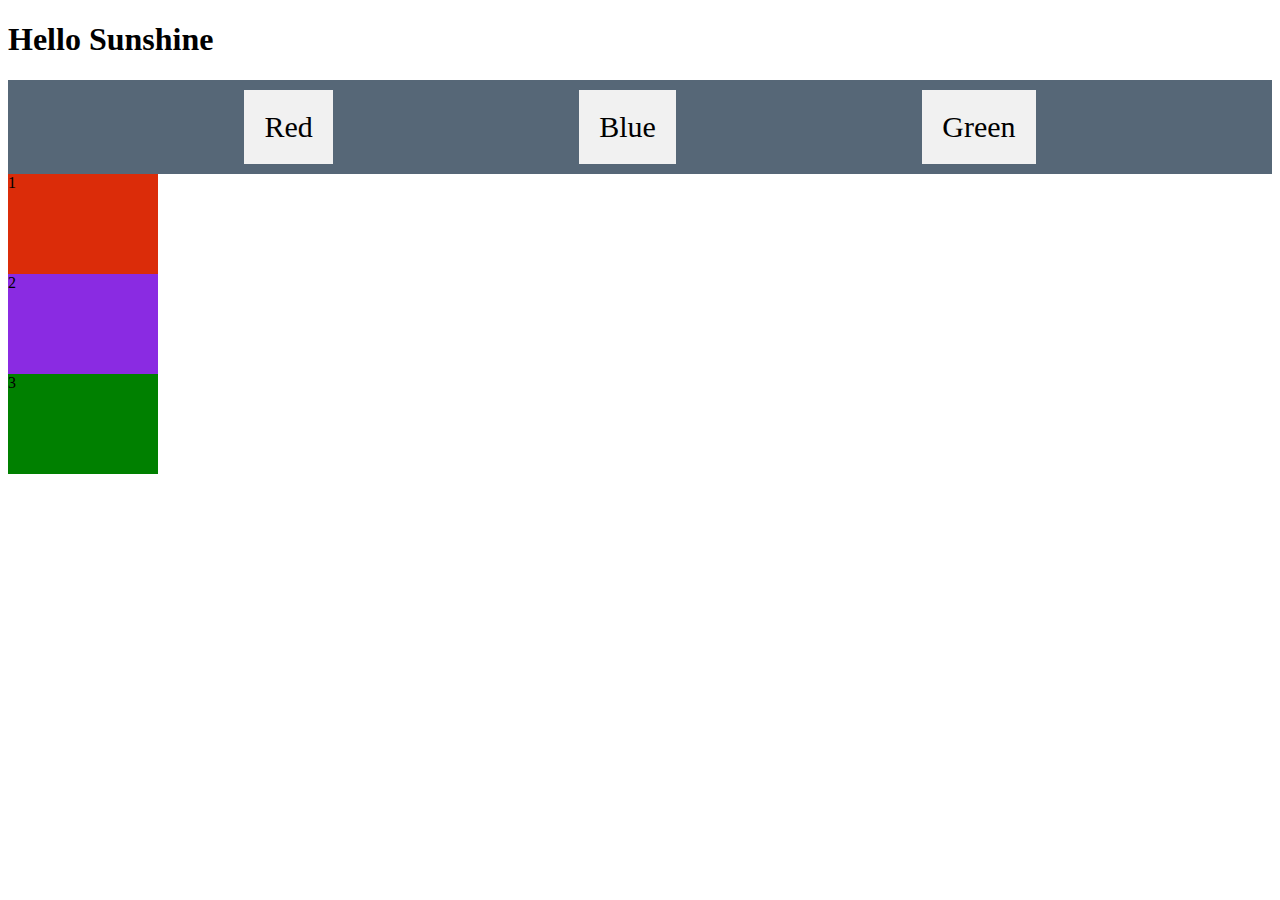
==== index.html @ 916f5550 "chages items" ====
<!DOCTYPE html>
<html lang="en">
<head>
    <meta charset="UTF-8">
    <meta name="viewport" content="width=device-width, initial-scale=1.0">
    <link rel="stylesheet" href="assets/style.css">
    <title>Flex Box Practice</title>
</head>
<body>
    <h1>Hello Sunshine</h1>
    <div class = "flex-item">
        <div>Red</div>
        <div>Blue</div>
        <div>Green</div>
    </div>

    <div class="container">
        <div class="items one">1</div>
        <div class="items two">2</div>
        <div class="items three">3</div>
    </div>
    
</body>
</html>
---- assets/style.css ----
.flex-item{
    display: flex;
    flex-direction: row;
    justify-content: space-evenly;
    background-color: rgb(86, 103, 119);
}

.flex-item > div {
    background-color: #f1f1f1;
    margin: 10px;
    padding: 20px;
    font-size: 30px; 
}

.container{
    width: 150px;
    height: 100px;

}

.items{
    width: 150px;
    height: 100px;
}
.one{
    background-color:rgb(219, 44, 9);
}

.two{
    background-color: blueviolet;
}

.three{
    background-color: green;
}
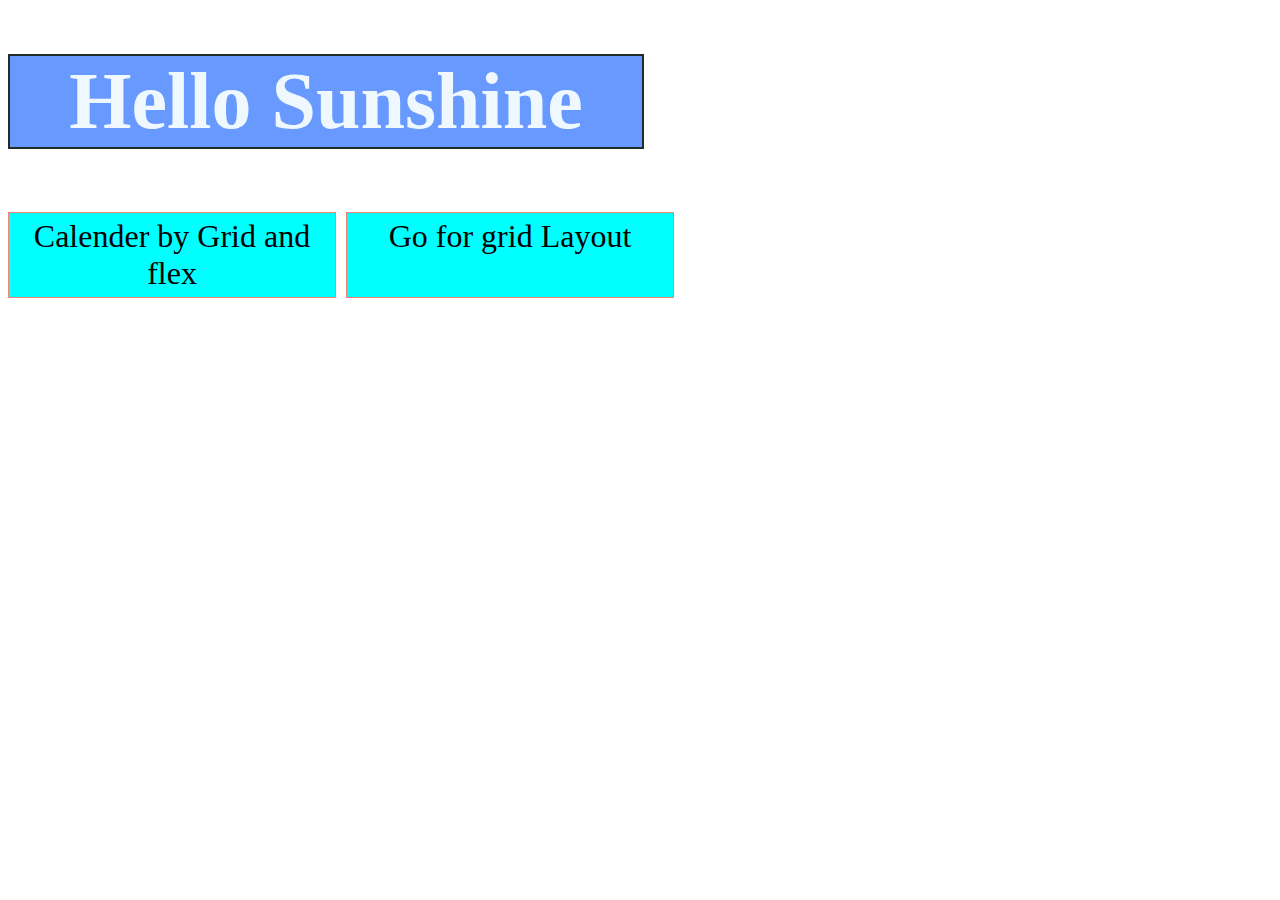
==== commit faa8bcea: "refined index file, and added some css" ====
--- a/index.html
+++ b/index.html
@@ -8,16 +8,16 @@
 </head>
 <body>
     <h1>Hello Sunshine</h1>
-    <div class = "flex-item">
-        <div>Red</div>
-        <div>Blue</div>
-        <div>Green</div>
-    </div>
-
-    <div class="container">
-        <div class="items one">1</div>
-        <div class="items two">2</div>
-        <div class="items three">3</div>
+    
+    <div class="content">
+        <div class="box-div">
+            <a href="calender.html" style=""> Calender by Grid and flex </a>
+    
+        </div>
+    
+        <div class="box-div">
+            <a href="grid.html"> Go for grid Layout</a>
+        </div>
     </div>
     
 </body>
--- a/assets/style.css
+++ b/assets/style.css
@@ -1,35 +1,28 @@
-.flex-item{
+.content{
     display: flex;
-    flex-direction: row;
-    justify-content: space-evenly;
-    background-color: rgb(86, 103, 119);
+    column-gap: 10px;
+}
+.box-div{
+    padding: 5px;
+    border: 1px solid salmon;
+    margin-top: 10px;
+    width: 25%;
+    background-color:aqua;
+    text-align: center;
 }
 
-.flex-item > div {
-    background-color: #f1f1f1;
-    margin: 10px;
-    padding: 20px;
-    font-size: 30px; 
+a{
+    color:rgb(0, 0, 0);
+    text-decoration:none;
+    font-size: 2em;
 }
 
-.container{
-    width: 150px;
-    height: 100px;
-
-}
-
-.items{
-    width: 150px;
-    height: 100px;
-}
-.one{
-    background-color:rgb(219, 44, 9);
-}
-
-.two{
-    background-color: blueviolet;
-}
-
-.three{
-    background-color: green;
+h1{
+    border: 2px solid rgb(32, 44, 44);
+    width: 50%;
+    background-color: rgb(103, 153, 255);
+    color: aliceblue;
+    font-style: normal;
+    font-size: 5em;
+    text-align: center;
 }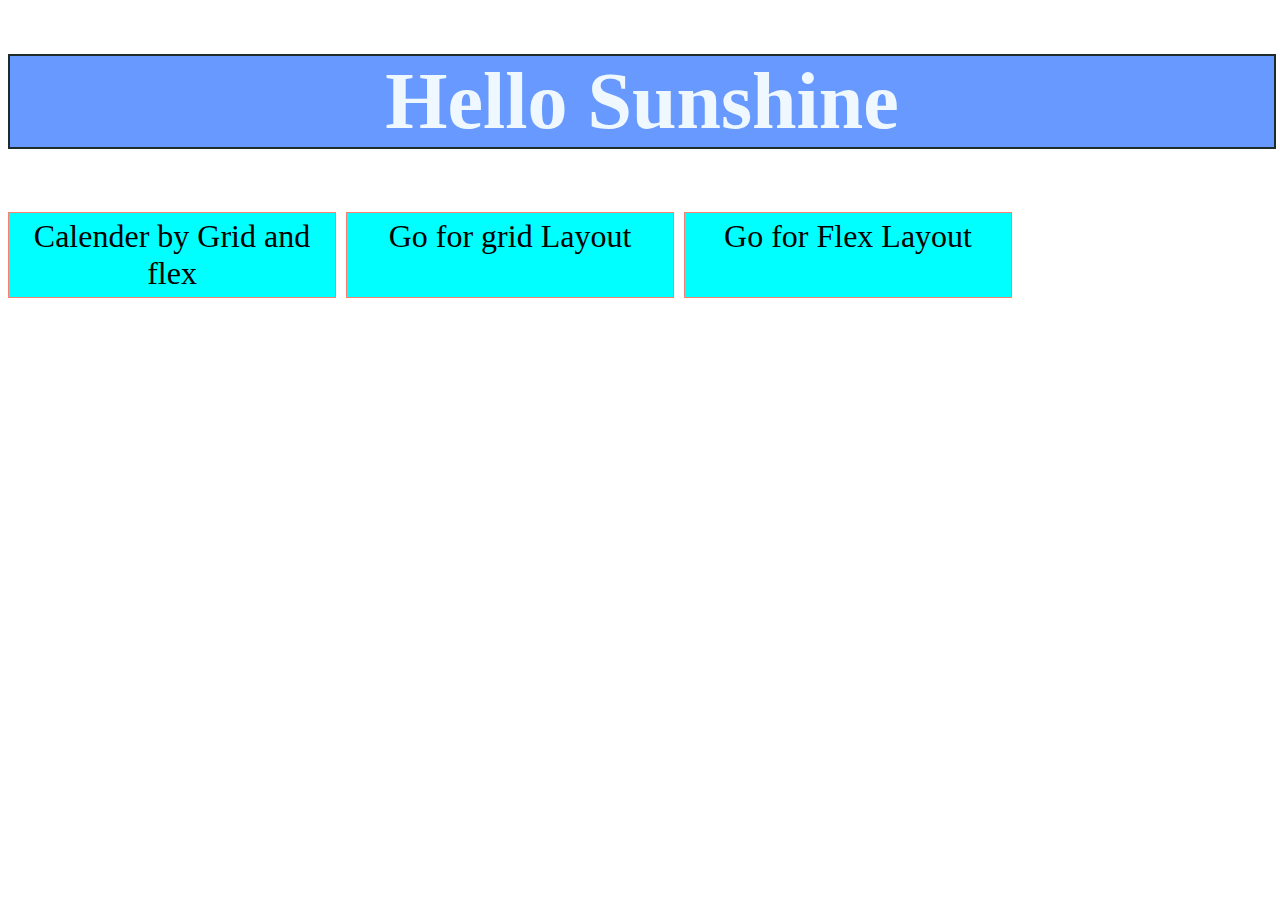
==== commit f4f6f97f: "flex added" ====
--- a/index.html
+++ b/index.html
@@ -12,12 +12,15 @@
     <div class="content">
         <div class="box-div">
             <a href="calender.html" style=""> Calender by Grid and flex </a>
-    
         </div>
     
         <div class="box-div">
             <a href="grid.html"> Go for grid Layout</a>
         </div>
+
+        <div class="box-div">
+            <a href="flex.html"> Go for Flex Layout</a>
+        </div>
     </div>
     
 </body>
--- a/assets/style.css
+++ b/assets/style.css
@@ -19,7 +19,7 @@
 
 h1{
     border: 2px solid rgb(32, 44, 44);
-    width: 50%;
+    width: 100%;
     background-color: rgb(103, 153, 255);
     color: aliceblue;
     font-style: normal;
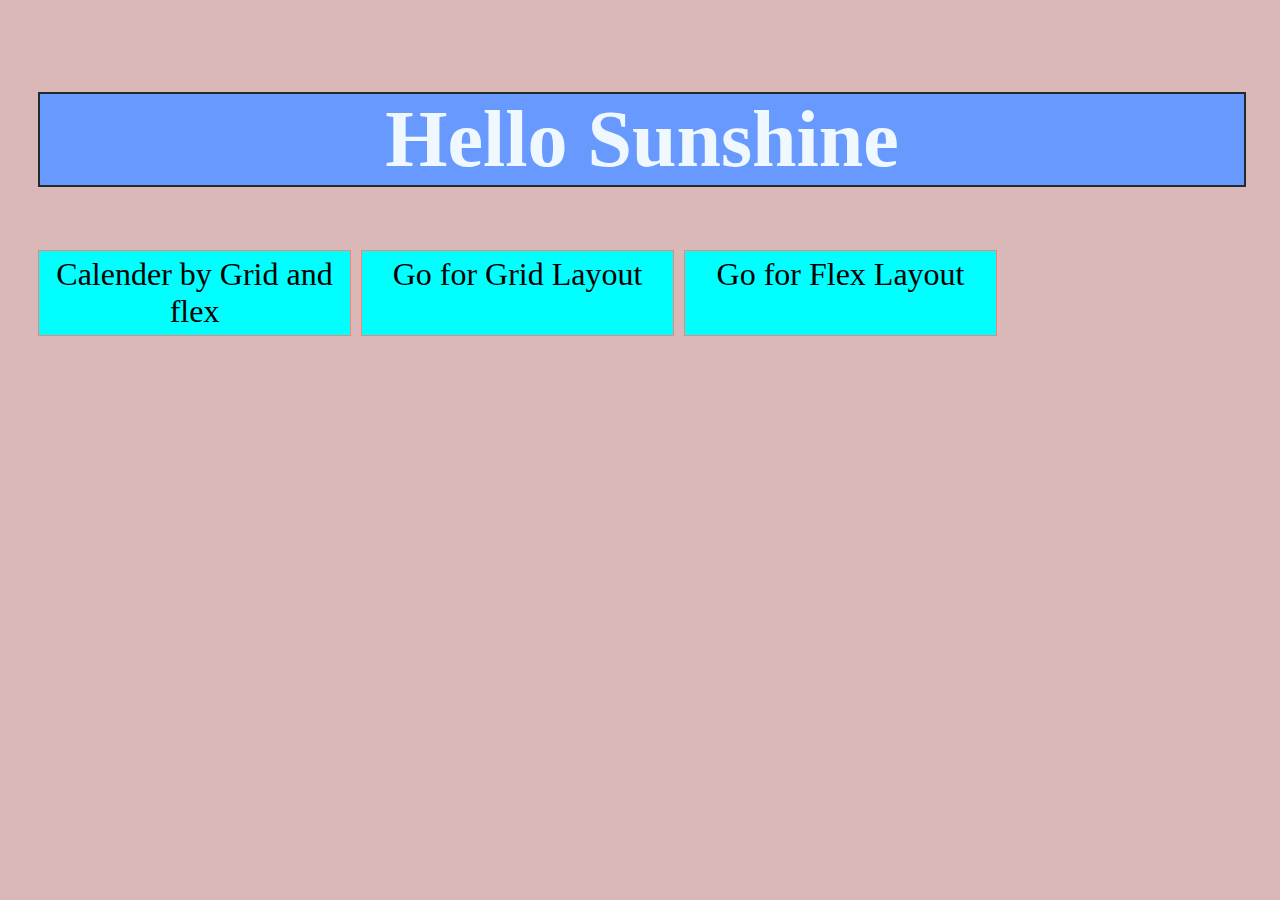
==== commit dd99dc7a: "modified css" ====
--- a/index.html
+++ b/index.html
@@ -15,7 +15,7 @@
         </div>
     
         <div class="box-div">
-            <a href="grid.html"> Go for grid Layout</a>
+            <a href="grid.html"> Go for Grid Layout</a>
         </div>
 
         <div class="box-div">
--- a/assets/style.css
+++ b/assets/style.css
@@ -25,4 +25,9 @@
     font-style: normal;
     font-size: 5em;
     text-align: center;
+}
+
+body{
+    background-color: rgb(218, 184, 184);
+    padding: 30px;
 }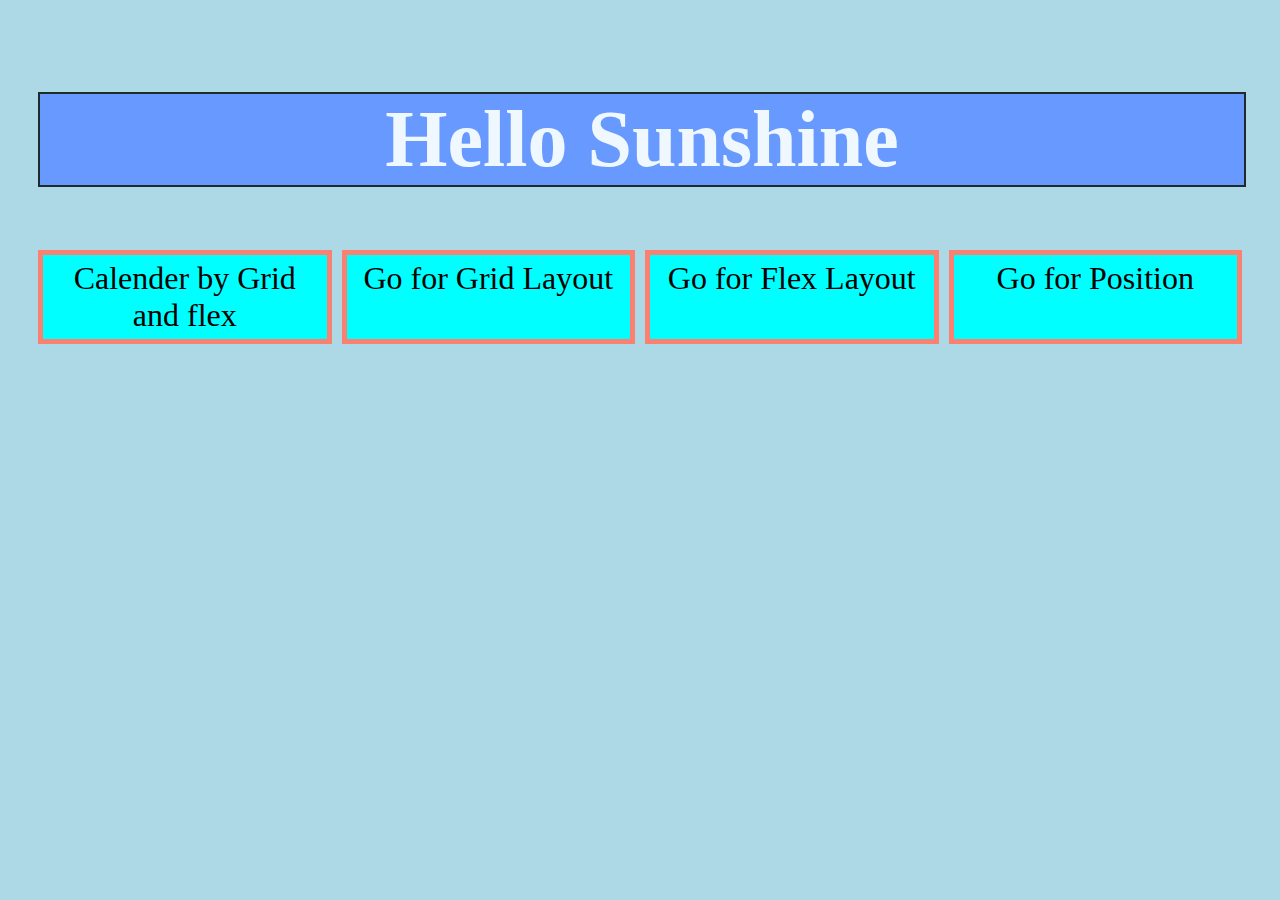
==== commit c47f8976: "practiced positions" ====
--- a/index.html
+++ b/index.html
@@ -21,6 +21,10 @@
         <div class="box-div">
             <a href="flex.html"> Go for Flex Layout</a>
         </div>
+
+        <div class="box-div">
+            <a href="position.html"> Go for Position</a>
+        </div>
     </div>
     
 </body>
--- a/assets/style.css
+++ b/assets/style.css
@@ -4,7 +4,7 @@
 }
 .box-div{
     padding: 5px;
-    border: 1px solid salmon;
+    border: 5px solid salmon;
     margin-top: 10px;
     width: 25%;
     background-color:aqua;
@@ -28,6 +28,6 @@
 }
 
 body{
-    background-color: rgb(218, 184, 184);
+    background-color: lightblue;
     padding: 30px;
 }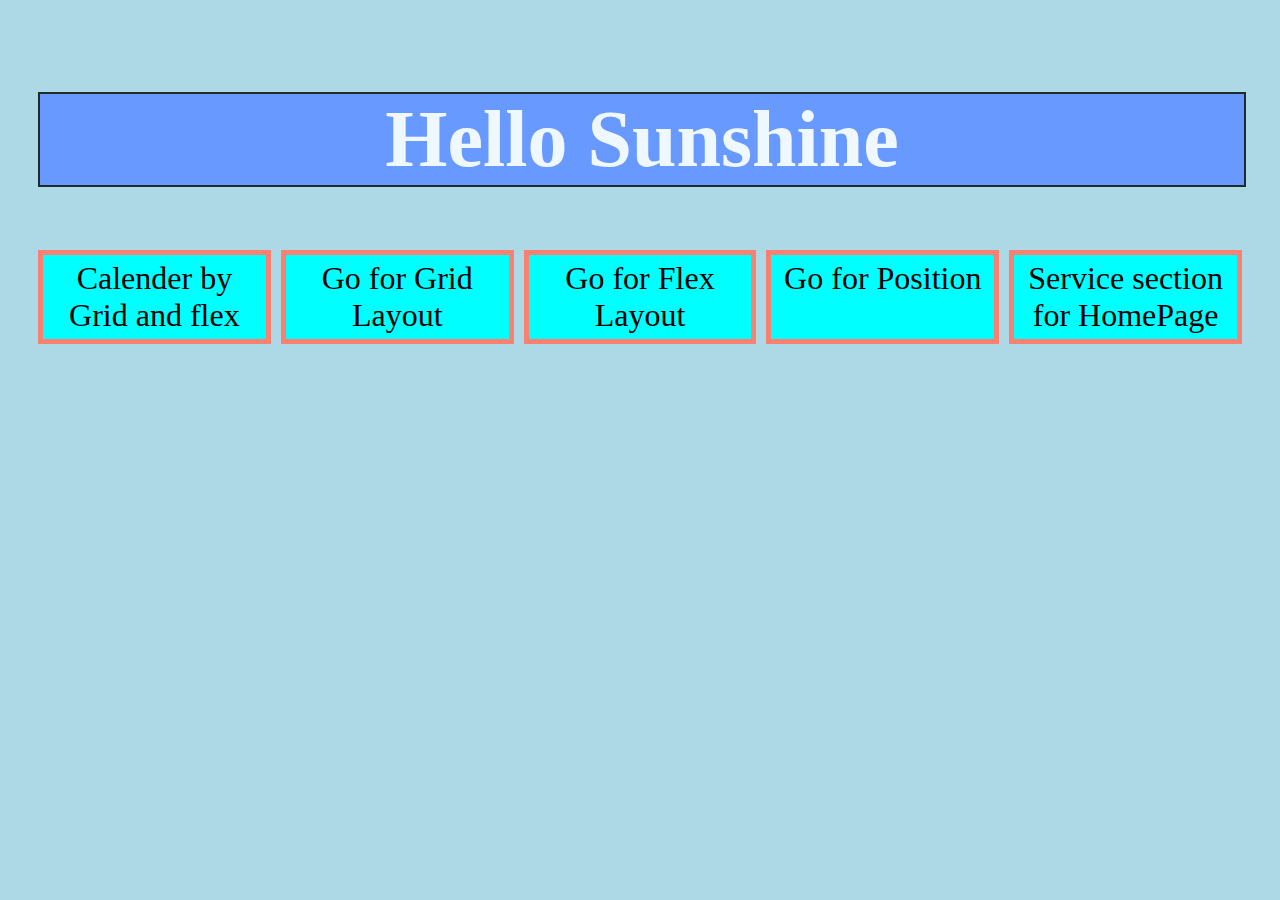
==== commit b70b9c61: "added home page service section" ====
--- a/index.html
+++ b/index.html
@@ -25,6 +25,10 @@
         <div class="box-div">
             <a href="position.html"> Go for Position</a>
         </div>
+
+        <div class="box-div">
+            <a href="service.html"> Service section for HomePage</a>
+        </div>
     </div>
     
 </body>
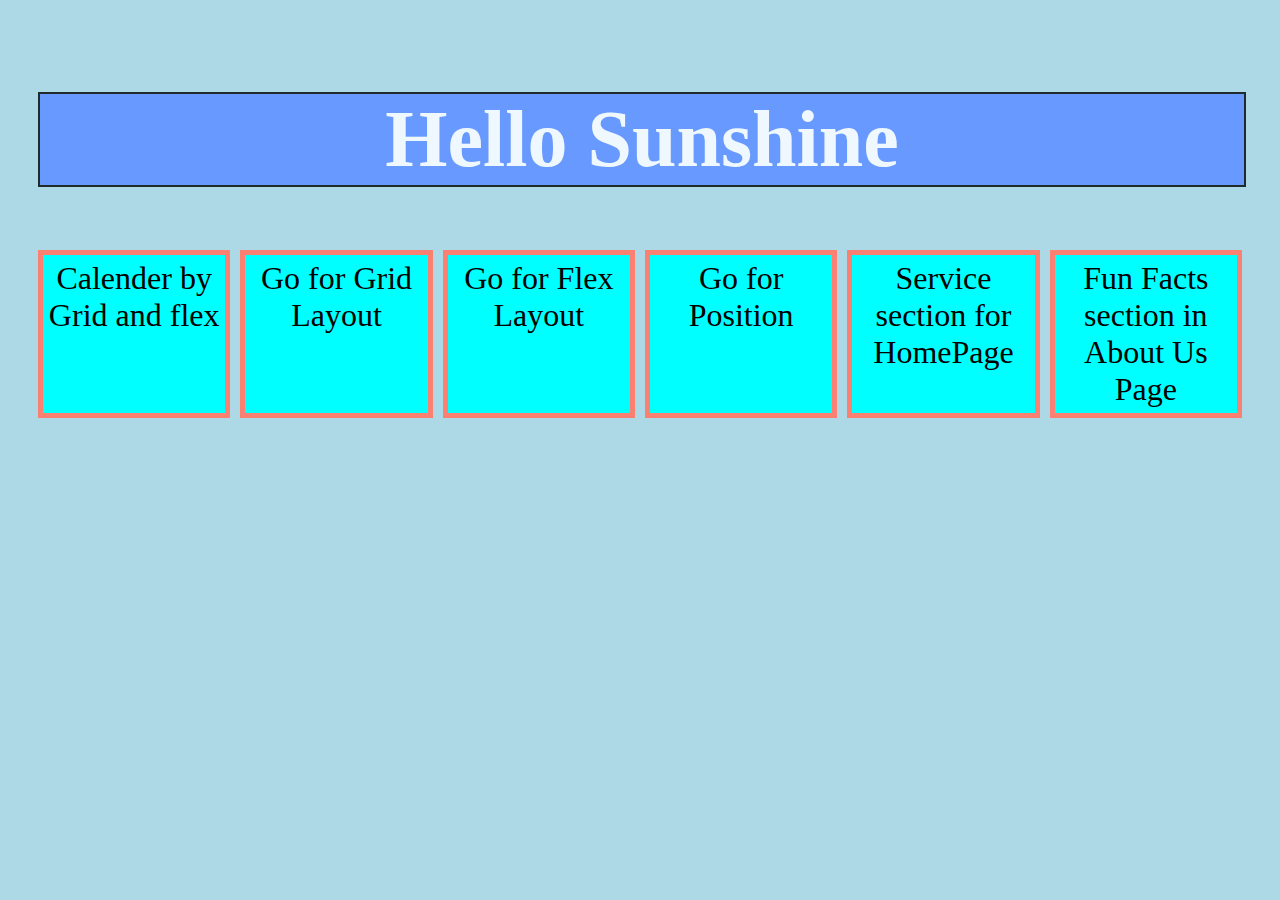
==== commit ed17bc46: "added fun facts of about us page using flex" ====
--- a/index.html
+++ b/index.html
@@ -29,6 +29,10 @@
         <div class="box-div">
             <a href="service.html"> Service section for HomePage</a>
         </div>
+
+        <div class="box-div">
+            <a href="funfacts.html"> Fun Facts section in About Us Page</a>
+        </div>
     </div>
     
 </body>
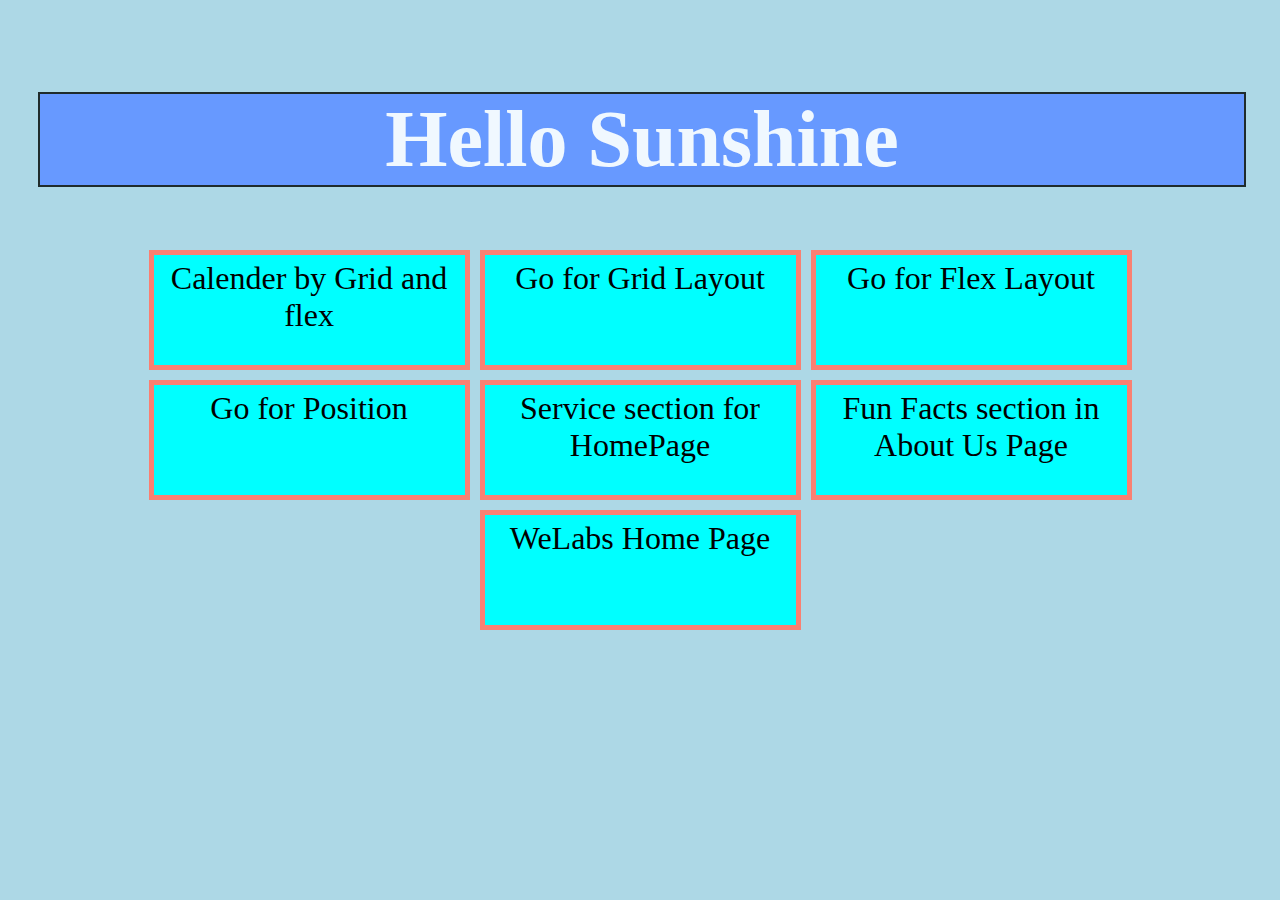
==== commit 5aa7d287: "added nav bar, and partially header section" ====
--- a/index.html
+++ b/index.html
@@ -33,6 +33,10 @@
         <div class="box-div">
             <a href="funfacts.html"> Fun Facts section in About Us Page</a>
         </div>
+
+        <div class="box-div">
+            <a href="homepage.html"> WeLabs Home Page</a>
+        </div>
     </div>
     
 </body>
--- a/assets/style.css
+++ b/assets/style.css
@@ -1,9 +1,14 @@
 .content{
     display: flex;
+    flex-wrap: wrap;
+    justify-content: center;
     column-gap: 10px;
+
 }
 .box-div{
     padding: 5px;
+    width: calc(33.33% - 10px);
+    height: 100px;
     border: 5px solid salmon;
     margin-top: 10px;
     width: 25%;
